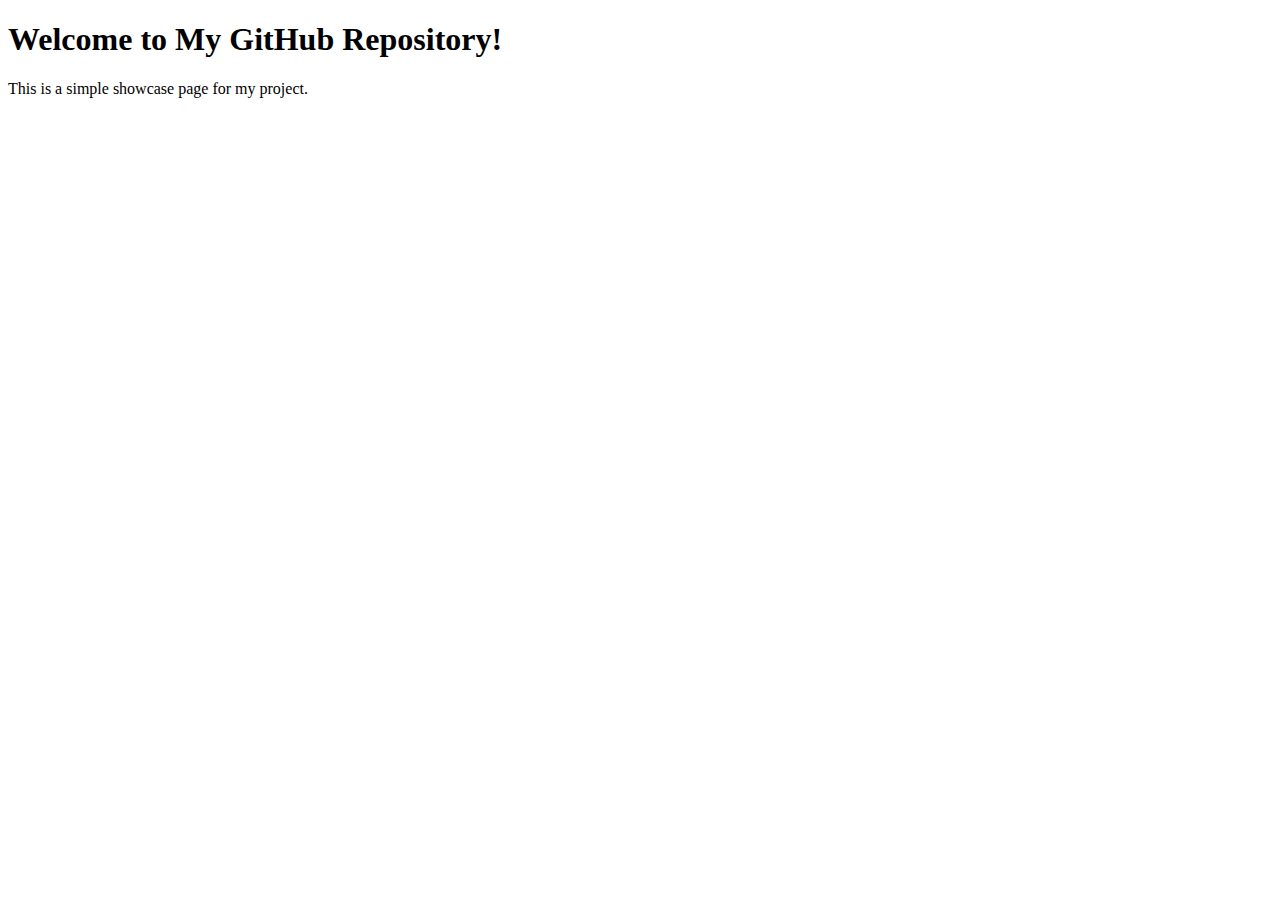
==== index.html @ 4721d56d "Create index.html" ====
<!DOCTYPE html>
<html lang="en">
<head>
    <meta charset="UTF-8">
    <meta name="viewport" content="width=device-width, initial-scale=1.0">
    <title>Your Repository Name</title>
</head>
<body>
    <h1>Welcome to My GitHub Repository!</h1>
    <p>This is a simple showcase page for my project.</p>
</body>
</html>
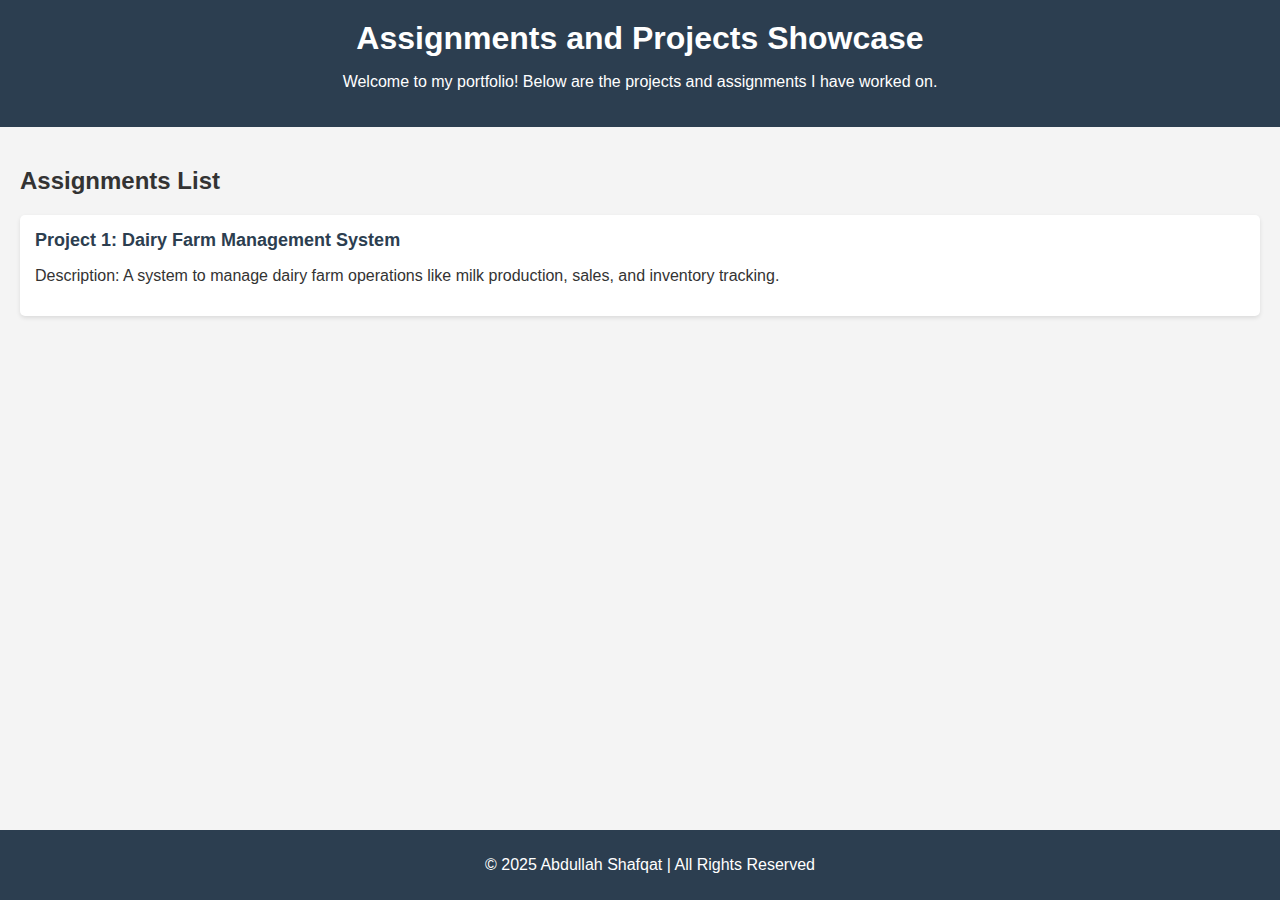
==== commit e799c98d: "Update index.html" ====
--- a/index.html
+++ b/index.html
@@ -1,12 +1,90 @@
 <!DOCTYPE html>
 <html lang="en">
+
 <head>
     <meta charset="UTF-8">
     <meta name="viewport" content="width=device-width, initial-scale=1.0">
-    <title>Your Repository Name</title>
+    <title>Assignments and Projects Showcase</title>
+    <style>
+        body {
+            font-family: Arial, sans-serif;
+            margin: 0;
+            padding: 0;
+            background-color: #f4f4f4;
+            color: #333;
+        }
+
+        header {
+            background-color: #2c3e50;
+            color: white;
+            padding: 20px 0;
+            text-align: center;
+        }
+
+        h1 {
+            margin: 0;
+        }
+
+        main {
+            padding: 20px;
+        }
+
+        .assignment-list {
+            list-style-type: none;
+            padding: 0;
+        }
+
+        .assignment-list li {
+            background-color: #ffffff;
+            margin: 10px 0;
+            padding: 15px;
+            border-radius: 5px;
+            box-shadow: 0 2px 4px rgba(0, 0, 0, 0.1);
+        }
+
+        .assignment-list li a {
+            text-decoration: none;
+            color: #2c3e50;
+            font-size: 18px;
+            font-weight: bold;
+        }
+
+        .assignment-list li a:hover {
+            text-decoration: underline;
+        }
+
+        footer {
+            background-color: #2c3e50;
+            color: white;
+            text-align: center;
+            padding: 10px;
+            position: fixed;
+            width: 100%;
+            bottom: 0;
+        }
+    </style>
 </head>
+
 <body>
-    <h1>Welcome to My GitHub Repository!</h1>
-    <p>This is a simple showcase page for my project.</p>
+    <header>
+        <h1>Assignments and Projects Showcase</h1>
+        <p>Welcome to my portfolio! Below are the projects and assignments I have worked on.</p>
+    </header>
+
+    <main>
+        <h2>Assignments List</h2>
+        <ul class="assignment-list">
+            <li>
+                <a href="https://github.com/f20222266674/project1" target="_blank">Project 1: Dairy Farm Management System</a>
+                <p>Description: A system to manage dairy farm operations like milk production, sales, and inventory tracking.</p>
+            </li>
+           
+        </ul>
+    </main>
+
+    <footer>
+        <p>&copy; 2025 Abdullah Shafqat | All Rights Reserved</p>
+    </footer>
 </body>
+
 </html>
